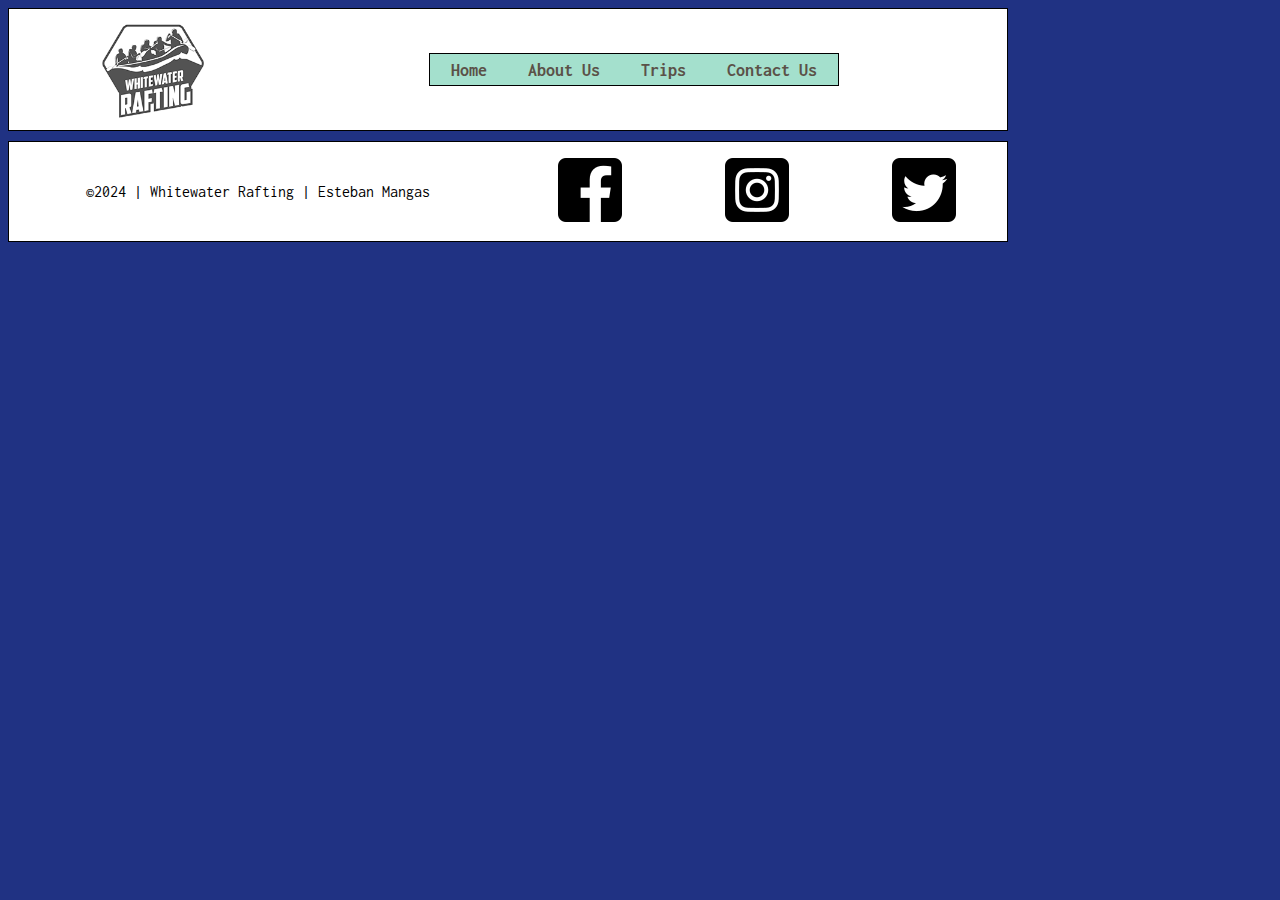
==== wwr/index.html @ 27ffd13d "Trips page" ====
<!DOCTYPE html>
<!--
WDD130: Web Fundamentals
w03 Rafting Project: Home Page
-->
<html lang="en-US">
    <head>
        <meta charset="utf-8">
        <meta name="viewport" content="width=device-width,initial-scale=1.0">
        <title>Esteban Mangas | Rafting Project: Home Page - Whitewater Rafting</title>
        <meta name="description" content="Home page of the whitewater rafting web site. Contains info about purpose of the site and company">
        <meta name="author" content="Esteban Rubén Mangas Calva">
        <link rel="stylesheet" href="styles/rafting.css">
    </head>
    <body>
        <header class="grid-container">
            <img src="images/logo.png" alt="Whitewater Rafting Logo">
            <nav>
                <a href="index.html">Home</a>
                <a href="about.html">About Us</a>
                <a href="trips.html">Trips</a>
                <a href="contact.html">Contact Us</a>
            </nav>
        </header>
        <main>
        
        </main>
        <footer>
            <p>&copy;2024 | Whitewater Rafting | Esteban Mangas</p>
            <a href="https://facebook.com"><img src="images/facebook-icon.png" alt="Facebook icon"></a>
            <a href="https://instagram.com"><img src="images/instagram-icon.png" alt="Instagram icon"></a>
            <a href="https://twitter.com"><img src="images/twitter-icon.png" alt="Twitter icon"></a>
            <!-- <a href="https://wireframe.cc/2DmXMs">wireframe</a> -->
        </footer>
    </body>
</html>
---- wwr/styles/rafting.css ----
/*
WDD130: Web Fundamentals
w03 Rafting Project: About Us Page
*/

@import url('https://fonts.googleapis.com/css2?family=Alkatra:wght@400..700&family=Inconsolata:wght@200..900&display=swap');

:root {
    --primary-color: #5B5148;
    --secondary-color: #67CBAB;
    --accent1-color: #DAE6E7;
    --accent2-color: #203283;
    --heading-font: alkatra, serif;
    --paragraph-font: inconsolata, serif;
    --nav-background-color: rgba(103 203 171 / 0.6);
    --nav-link-color: #5b5148;
    --nav-hover-link-color: #DAE6E7;
    --nav-hover-background-color: #203283;
}

header.grid-container {
    background-color: white;
    border: solid 1px black;
    display: grid;
    grid-template-columns: repeat(12, 1fr);
    grid-template-rows: repeat(3, 1fr);
    gap: 10px;
    margin-bottom: 10px;
}

.grid-container img {
    display: block;
    width: 120px;
    grid-column: 2/5;
    grid-row: 1/4;
}

.grid-container nav {
    background-color: var(--nav-background-color);
    border: solid 1px black;
    display: flex;
    flex-wrap: wrap;
    justify-content: space-around;
    grid-column: 6/11;
    grid-row: 2/3;
    align-items: center;
    justify-items: center;
}

.grid-container nav a {
    display: block;
    color: var(--nav-link-color);
    text-decoration: none;
    font-weight: bold;
    font-size: 1.1rem;
}
.action-consult:link,
.action-consult:link,
.grid-container nav a:link,
.grid-container nav a:visited {
    color: var(--nav-link-color);
}

.action-consult:hover,
.grid-container nav a:hover{
    color: white;
    background-color: var(--nav-hover-background-color);
}

body {
    font-family: var(--paragraph-font);
    max-width: 1000px;
    background-color: var(--accent2-color);
}

section.history {
    background-color: var(--secondary-color);
    height: fit-content;
    margin-top: 10px;
    border: solid 1px black;
}

.history h2 {
    /* border: solid 1px black; */
    text-align: center;
    padding: 0;
    margin: 0;
}

.history img {
    display: block;
    width: 200px;
    float: left;
    margin: 10px 20px 20px 20px;
}

.history p {
    /* border: solid 1px black; */
    padding: 0;
    margin-right: 10px;
    margin-left: 10px;
}

section.adventure {
    border: solid 1px black;
    background-color: var(--secondary-color);
    margin-top: 10px;
    display:grid;
    grid-template-columns: repeat(5, 1fr);
    grid-template-rows: 1fr 2fr;
    gap: 10px;
    justify-content: space-around;
}

.adventure h2 {
    /* border: solid 1px black; */
    grid-column: 1/6;
    text-align: center;
}

.adventure img {
    /* display: inline-block; */
    max-width: 100%;
    /* border: solid 1px black; */
    align-self: center;
    justify-self: center;
}

h1,
h2,
h3,
h4,
h5,
h6 {
    font-family: var(--heading-font);
    color: var(--primary-color);
}

p {
    /* color: var(--accent2-color); */
    color: black;
    padding: 25px;
}

.hero {
    position: relative;
}

.hero img {
    display: block;
    width: 100%;
    height: auto;
}

.hero h1 {
    position: absolute;
    top: 10px;
    right: 380px;
    /* text-shadow: 0 0 5px var(--accent1-color); */
    background-color: rgba(218 230 231 / 0.7);
}

article {
    position: absolute;
    width: 800px;
    top: 280px;
    right: 100px;
    background-color: rgba(103 203 171 / 0.6) /*var(--secondary-color)*/;
    text-shadow: 0 0 5px white;
    font-weight: bold;
}

.hero article img {
    float: right;
    width: 200px;
    
}

div{
    background-color: var(--secondary-color);
}

div.company{
    display: grid;
    grid-template-columns: repeat(8, 1fr);
    grid-template-rows: repeat(5, 1fr);
    margin-top: 10px;
    gap: 0;
}

div.company h1{
    grid-column: 1/9;
}

div.company ul{
    grid-row: 2/6;
    grid-column: 1/4;
    margin: auto;
}

div.map{
    grid-row: 2/6;
    grid-column: 4/9;
    margin: auto;
}

div.map h2{
    margin: 0;
    text-align: center;
}

iframe{
    width: 300px;
    height:300px;
}

div.staff{
    display: grid;
    grid-template-areas: 
    "header header header"
    "image1 image2 image3";
    margin-top: 10px;
}

div.staff h1{
    grid-area: header;
}

figure.image1{
    grid-area: image1;
    width: 150px;
    padding: 0;
    margin: auto;
}

figure.image2{
    grid-area: image2;
    width: 150px;
    padding: 0;
    margin: auto;
}

figure.image3{
    grid-area: image3;
    width: 150px;
    padding: 0;
    margin: auto;
}

.package{
    background-color: var(--accent1-color);
    margin: 20px;
    padding: 0;
    display: flex;
    /* justify-content: space-around; */
}

.package img{
    display: block;
    width: auto;
    height: 200px;
    margin: auto;
}

.action-consult{
    display: block;
    background-color: var(--nav-background-color);
    border: solid 1px black;
    color: var(--nav-link-color);
    text-decoration: none;
    font-weight: bold;
    font-size: 1.1rem;
    text-align: center;
    margin: auto;
    padding: 10px;
    width: 520px;
}

.highlight{
    padding-bottom: 20px;
}

.trips{
    display: grid;
    grid-template-areas: 
    "header table"
    "image table";
    margin-top: 10px;
    gap: 20px;
    justify-items: center;
}

.trips h1{
    grid-area: header;
    text-align: center;
}

.trips img{
    width: 200px;
    grid-area: image;
    padding: 10px;
}

.trips table{
    grid-area: table;
}

footer {
    background-color: white;
    border: solid 1px black;
    margin-top: 10px;
    display: flex;
    justify-content: space-around;
}

footer a {
    align-self: center;
    text-decoration: none;
}

/*Form style*/

form{
    width: 650px;
    margin: 0 auto;
    border: solid 2px black;
    border-radius: 10px;
    padding: 20px;
    background-color: rgb(102 248 218 / 0.6);
    display: grid;
}

fieldset{
    display: grid;
    grid-template-columns: 1fr 1fr;
    gap: 10px;
    padding: 10px;
    border: solid 1px black;
}

legend{
    font-weight: bold;
    font-style: italic;
    color: rgb(106, 12, 130);
}

label.right{
    text-align: left;
}

label{
    font-weight: 500;
    font-size: 0.9rem;
    text-align: right;
    padding-right: 10px;
}

input, select, textarea{
    padding: 1.6px;
    font-size: 1.05rem;
}

input[type="checkbox"]{
    height: 30px;
    width: 30px;
    vertical-align: bottom;
}

button{
    margin: auto;
    margin-top: 10px;
    width: 100px;
    font-size: 1.1rem;
    background-color: rgb(244, 222, 181);
}

button:hover{
    background-color: rgb(8, 160, 242);
    color: white;
}

.form-item{
    display: grid;
    align-items: center;
}

.column1{
    grid-template-columns: 3fr 1fr;
    /* margin: auto; */
}

.column2{
    grid-template-columns: 1fr 2fr;
}

/*Table style*/
table{
    border-collapse: collapse;
    border: 3px solid var(--primary-color);
    font-size: 1rem;
    letter-spacing: 1px;
    background-color: var(--accent1-color);
    margin: 20px;
}

caption{
    caption-side: bottom;
    font-style: italic;
    font-weight: bold;
    padding-top: 10px;
    margin: 0;
}

thead{
  background-color: rgb(32 50 131 / 0.3);
}

th,
td {
  border: 1.5px solid var(--primary-color);
  padding: 8px 10px;
}

tbody > tr:nth-of-type(even){
    background-color: rgb(102 248 218 / 0.5);
}
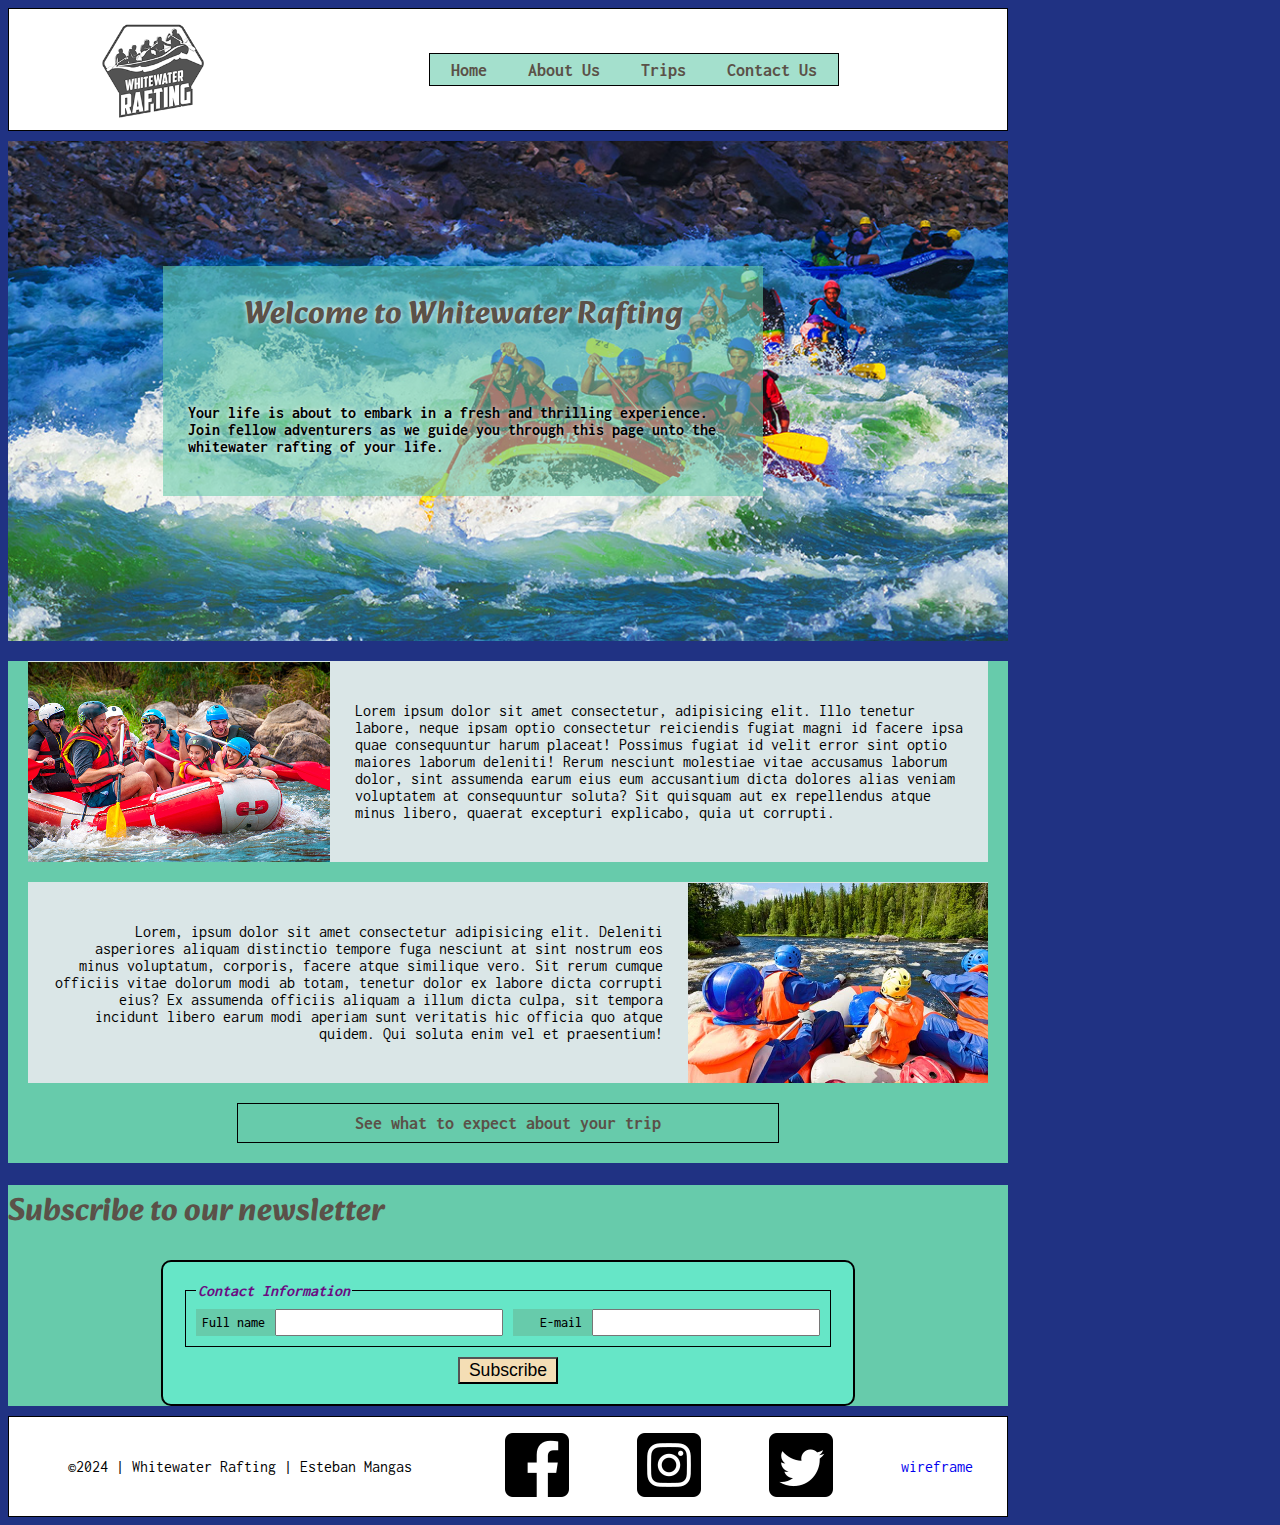
==== commit 824d1de7: "Index/Home Page of the whitewater rafting project" ====
--- a/wwr/index.html
+++ b/wwr/index.html
@@ -23,14 +23,48 @@
             </nav>
         </header>
         <main>
-        
+            <div class="hero-index">
+                <img src="images/hero-image-index.jpg" alt="Hero Image of a group of people venturing in the whitewaters.">
+                <article class="index">
+                    <h1>Welcome to Whitewater Rafting</h1>
+                    <p>Your life is about to embark in a fresh and thrilling experience. Join fellow adventurers as we guide you through this page unto the whitewater rafting of your life.</p>
+                </article>
+            </div>
+            <div class="highlight">
+                <div class="package">
+                    <img src="images/trip1.jpg" alt="Whitewater adventure highlight">
+                    <p>Lorem ipsum dolor sit amet consectetur, adipisicing elit. Illo tenetur labore, neque ipsam optio consectetur reiciendis fugiat magni id facere ipsa quae consequuntur harum placeat! Possimus fugiat id velit error sint optio maiores laborum deleniti! Rerum nesciunt molestiae vitae accusamus laborum dolor, sint assumenda earum eius eum accusantium dicta dolores alias veniam voluptatem at consequuntur soluta? Sit quisquam aut ex repellendus atque minus libero, quaerat excepturi explicabo, quia ut corrupti.</p>
+                </div>
+                <div class="package reverse">
+                    <img src="images/trip2.jpg" alt="Whitewater adventure highlight">
+                    <p>Lorem, ipsum dolor sit amet consectetur adipisicing elit. Deleniti asperiores aliquam distinctio tempore fuga nesciunt at sint nostrum eos minus voluptatum, corporis, facere atque similique vero. Sit rerum cumque officiis vitae dolorum modi ab totam, tenetur dolor ex labore dicta corrupti eius? Ex assumenda officiis aliquam a illum dicta culpa, sit tempora incidunt libero earum modi aperiam sunt veritatis hic officia quo atque quidem. Qui soluta enim vel et praesentium!</p>
+                </div>
+                <a href="trips.html" class="action-consult">See what to expect about your trip</a>
+            </div>
+            <div class="form">
+                <h1>Subscribe to our newsletter</h1>
+                <form>
+                    <fieldset>
+                        <legend>Contact Information</legend>
+                        <div class="form-item column2">
+                            <label for="fullname">Full name</label>
+                            <input type="text" id="fullname" name="fullname">
+                        </div>
+                        <div class="form-item column2">
+                            <label for="useremail">E-mail</label>
+                            <input type="email" id="useremail" name="useremail">
+                        </div>
+                    </fieldset>
+                    <button type="submit">Subscribe</button>
+                </form>
+            </div>
         </main>
         <footer>
             <p>&copy;2024 | Whitewater Rafting | Esteban Mangas</p>
             <a href="https://facebook.com"><img src="images/facebook-icon.png" alt="Facebook icon"></a>
             <a href="https://instagram.com"><img src="images/instagram-icon.png" alt="Instagram icon"></a>
             <a href="https://twitter.com"><img src="images/twitter-icon.png" alt="Twitter icon"></a>
-            <!-- <a href="https://wireframe.cc/2DmXMs">wireframe</a> -->
+            <a href="images/wireframe-index.jpg">wireframe</a>
         </footer>
     </body>
 </html>--- a/wwr/styles/rafting.css
+++ b/wwr/styles/rafting.css
@@ -142,10 +142,11 @@
     padding: 25px;
 }
 
+.hero-index,
 .hero {
     position: relative;
 }
-
+.hero-index img,
 .hero img {
     display: block;
     width: 100%;
@@ -176,6 +177,18 @@
     
 }
 
+.index{
+    display: flex;
+    flex-flow: row wrap;
+    align-content: center;
+    justify-content: center;
+    position: absolute;
+    top: 25%;
+    left: 1%;
+    width: 600px;
+    margin: auto;
+ }
+
 div{
     background-color: var(--secondary-color);
 }
@@ -253,6 +266,11 @@
     padding: 0;
     display: flex;
     /* justify-content: space-around; */
+}
+
+.reverse{
+    flex-direction: row-reverse;
+    text-align: right;
 }
 
 .package img{
